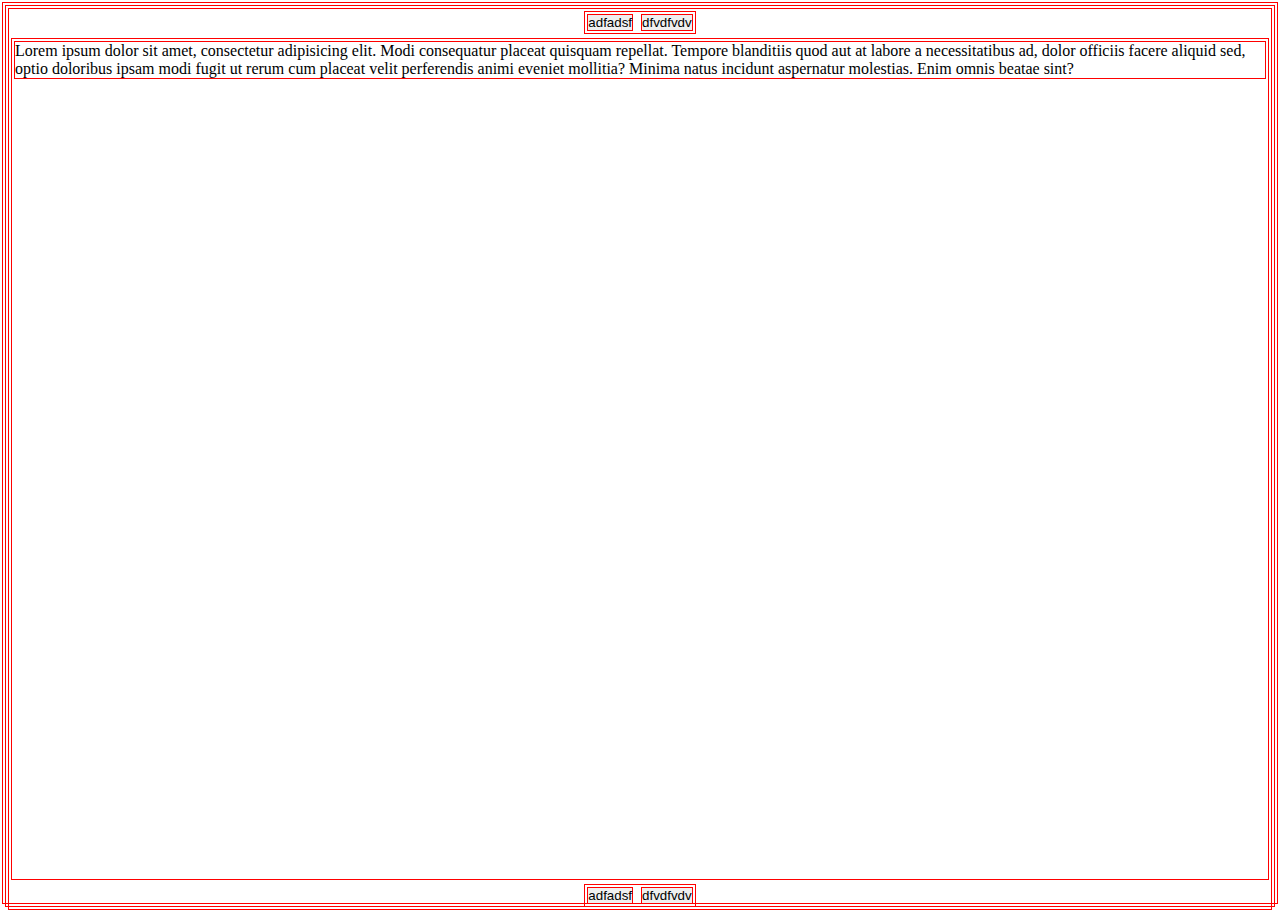
==== allBoxes/index7.html @ 185bc465 "Do 1 webpage Flexbox exercise." ====
<!DOCTYPE html>
<html lang="en">
  <head>
    <meta charset="UTF-8" />
    <meta http-equiv="X-UA-Compatible" content="IE=edge" />
    <meta name="viewport" content="width=device-width, initial-scale=1.0" />
    <title>Document</title>
    <link rel="stylesheet" href="../cssStyles/styles7.css" />
  </head>
  <body>
    <div class="containero">
      <div class="header">
        <button>adfadsf</button>
        <button>dfvdfvdv</button>
      </div>
      <div class="middle">
        <p>
          Lorem ipsum dolor sit amet, consectetur adipisicing elit. Modi
          consequatur placeat quisquam repellat. Tempore blanditiis quod aut at
          labore a necessitatibus ad, dolor officiis facere aliquid sed, optio
          doloribus ipsam modi fugit ut rerum cum placeat velit perferendis
          animi eveniet mollitia? Minima natus incidunt aspernatur molestias.
          Enim omnis beatae sint?
        </p>
      </div>

      <div class="footer">
        <button>adfadsf</button>
        <button>dfvdfvdv</button>
      </div>
    </div>
  </body>
</html>
---- cssStyles/styles7.css ----
body,
html {
  height: 100%;
}

* {
  border: red solid 1px;
  margin: 2px;
  padding: 0;
}

.containero {
  display: flex;
  flex-wrap: nowrap;
  flex-direction: column;
  align-items: center;
  min-height: 100%;
}

.middle {
  flex: 1;
}
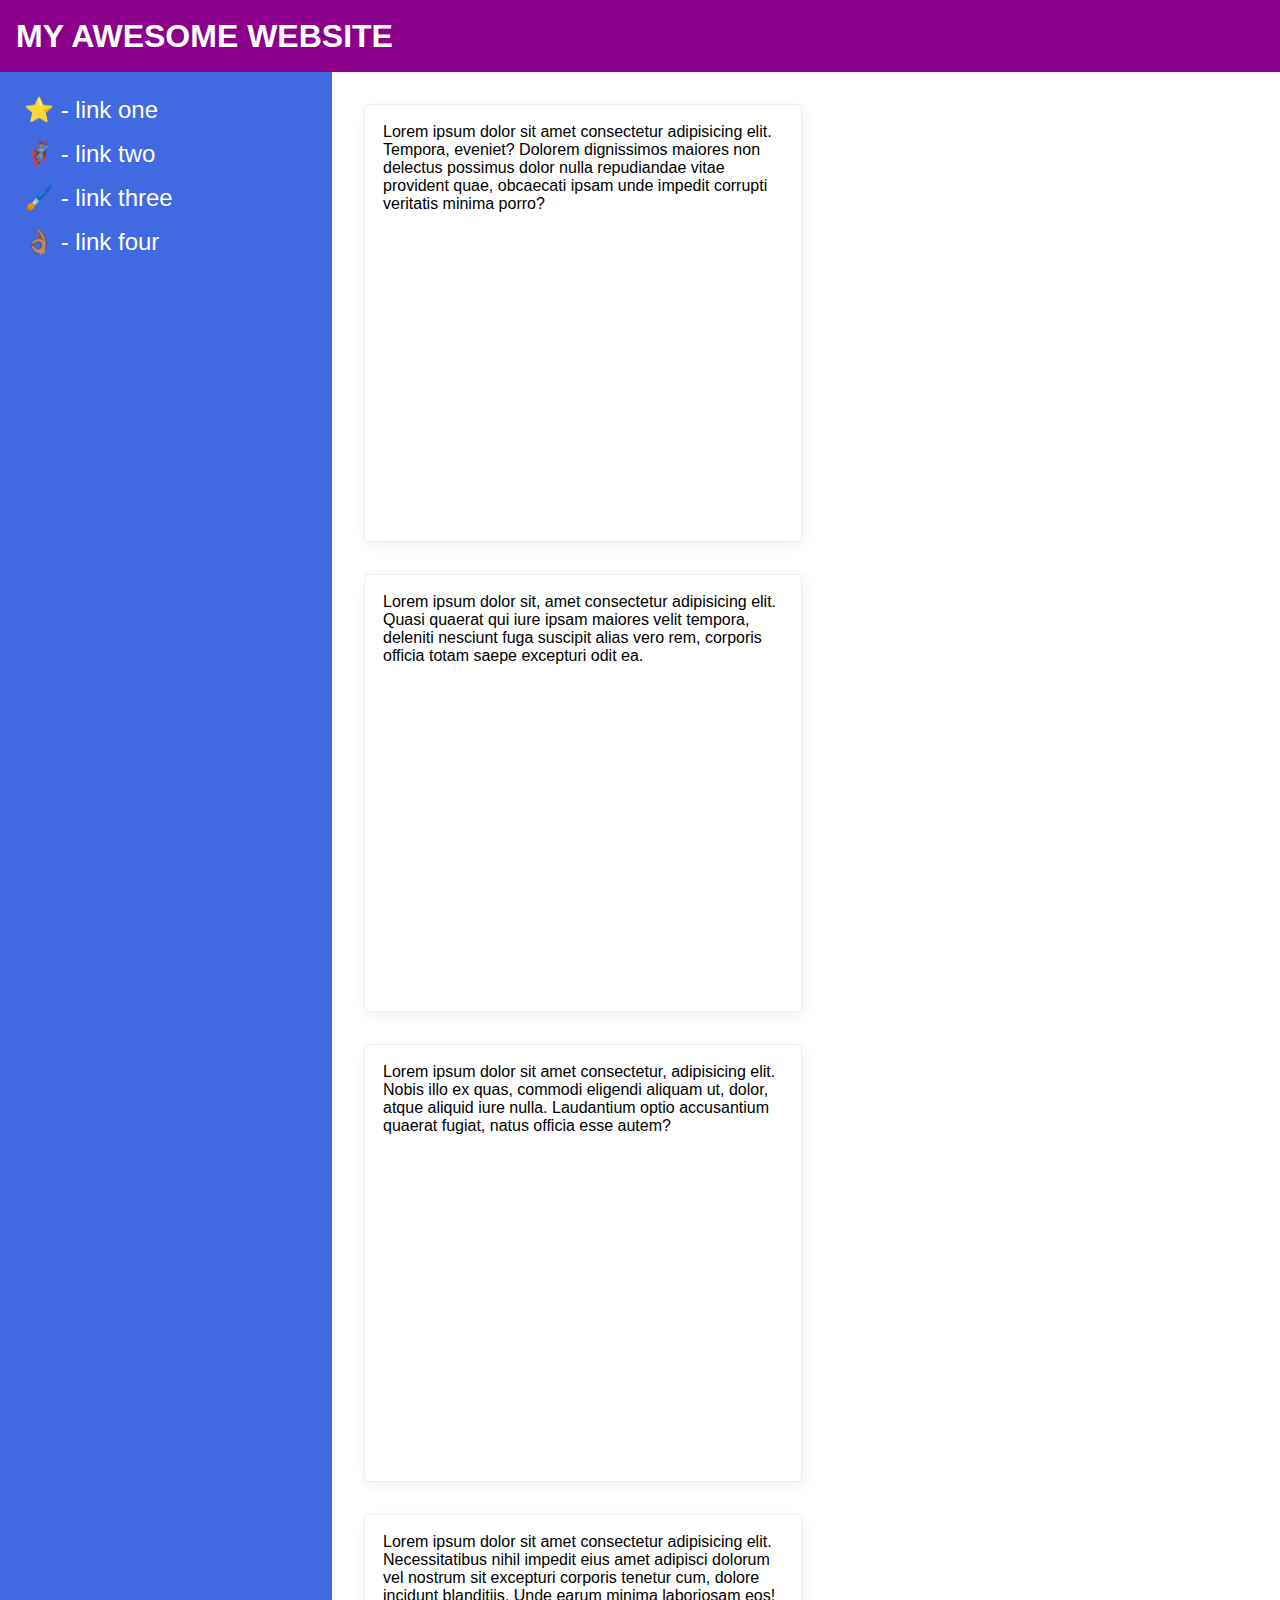
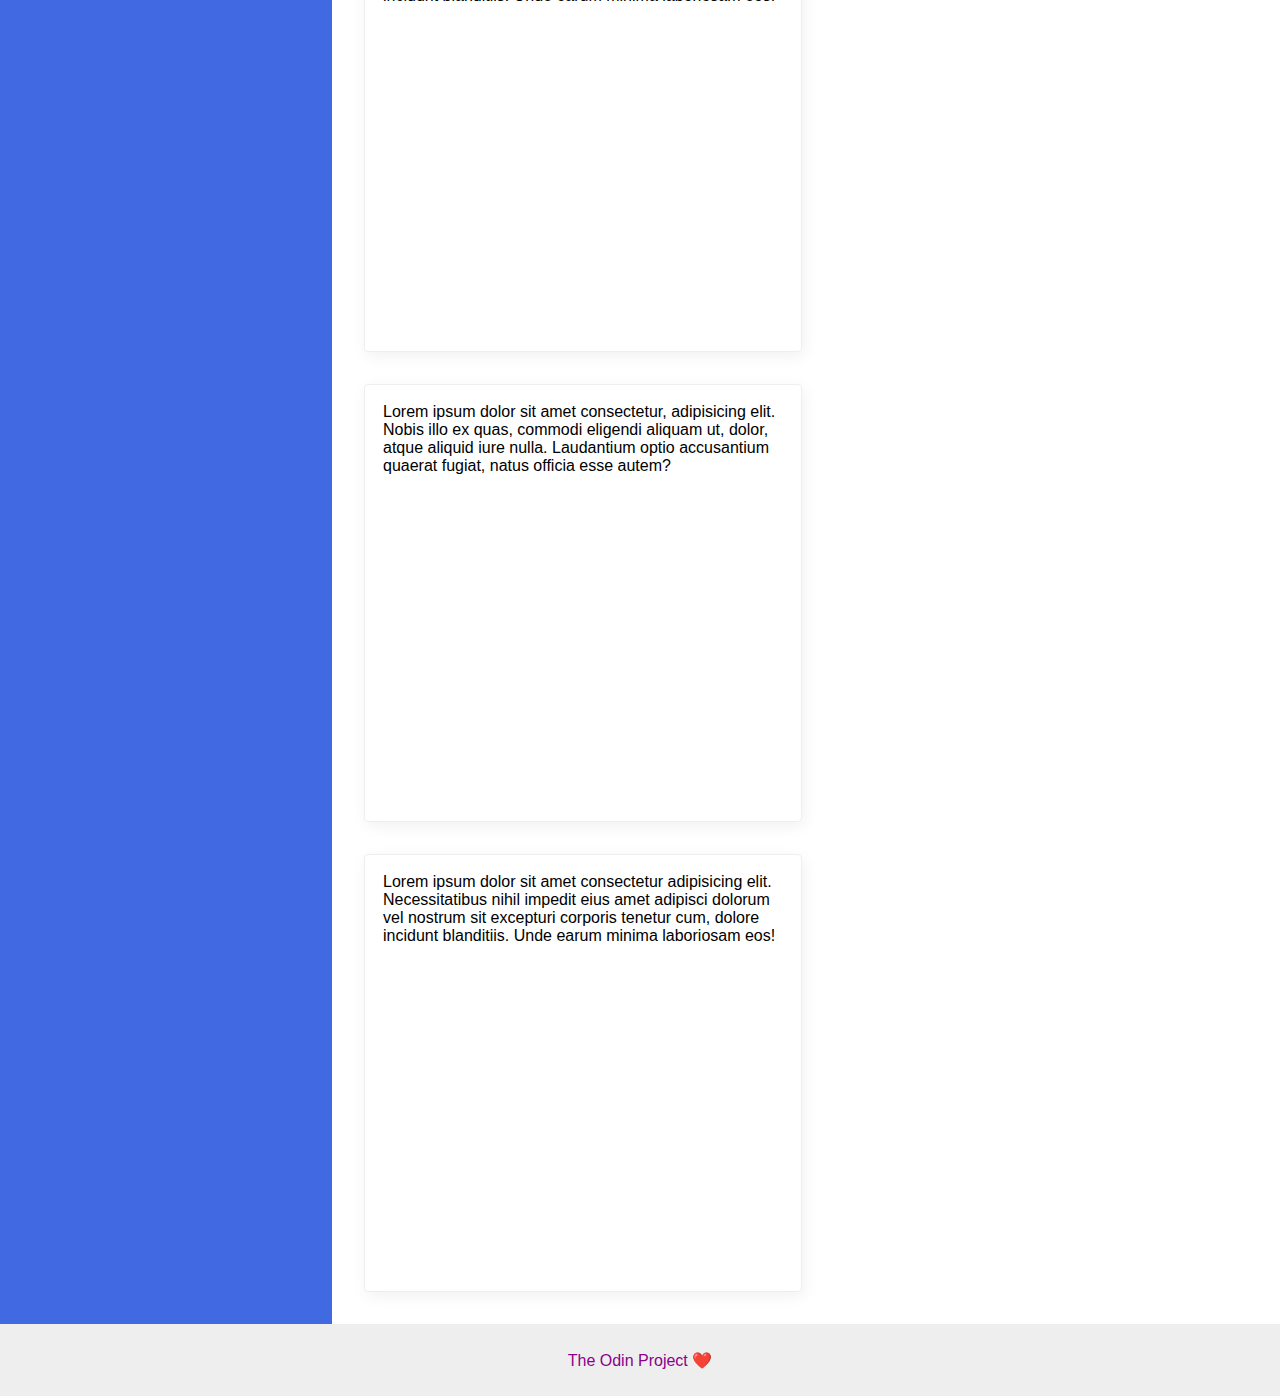
==== commit 9a5739e3: "Do 7th Flexbox exercise." ====
--- a/allBoxes/index7.html
+++ b/allBoxes/index7.html
@@ -4,30 +4,57 @@
     <meta charset="UTF-8" />
     <meta http-equiv="X-UA-Compatible" content="IE=edge" />
     <meta name="viewport" content="width=device-width, initial-scale=1.0" />
-    <title>Document</title>
+    <title>The Holy Grail</title>
     <link rel="stylesheet" href="../cssStyles/styles7.css" />
   </head>
   <body>
-    <div class="containero">
-      <div class="header">
-        <button>adfadsf</button>
-        <button>dfvdfvdv</button>
+    <div class="header">MY AWESOME WEBSITE</div>
+    <div class="middle">
+      <div class="sidebar">
+        <ul>
+          <li><a href="#">⭐ - link one</a></li>
+          <li><a href="#">🦸🏽‍♂️ - link two</a></li>
+          <li><a href="#">🖌️ - link three</a></li>
+          <li><a href="#">👌🏽 - link four</a></li>
+        </ul>
       </div>
-      <div class="middle">
-        <p>
-          Lorem ipsum dolor sit amet, consectetur adipisicing elit. Modi
-          consequatur placeat quisquam repellat. Tempore blanditiis quod aut at
-          labore a necessitatibus ad, dolor officiis facere aliquid sed, optio
-          doloribus ipsam modi fugit ut rerum cum placeat velit perferendis
-          animi eveniet mollitia? Minima natus incidunt aspernatur molestias.
-          Enim omnis beatae sint?
-        </p>
-      </div>
-
-      <div class="footer">
-        <button>adfadsf</button>
-        <button>dfvdfvdv</button>
+      <div class="cards">
+        <div class="card">
+          Lorem ipsum dolor sit amet consectetur adipisicing elit. Tempora,
+          eveniet? Dolorem dignissimos maiores non delectus possimus dolor nulla
+          repudiandae vitae provident quae, obcaecati ipsam unde impedit
+          corrupti veritatis minima porro?
+        </div>
+        <div class="card">
+          Lorem ipsum dolor sit, amet consectetur adipisicing elit. Quasi
+          quaerat qui iure ipsam maiores velit tempora, deleniti nesciunt fuga
+          suscipit alias vero rem, corporis officia totam saepe excepturi odit
+          ea.
+        </div>
+        <div class="card">
+          Lorem ipsum dolor sit amet consectetur, adipisicing elit. Nobis illo
+          ex quas, commodi eligendi aliquam ut, dolor, atque aliquid iure nulla.
+          Laudantium optio accusantium quaerat fugiat, natus officia esse autem?
+        </div>
+        <div class="card">
+          Lorem ipsum dolor sit amet consectetur adipisicing elit.
+          Necessitatibus nihil impedit eius amet adipisci dolorum vel nostrum
+          sit excepturi corporis tenetur cum, dolore incidunt blanditiis. Unde
+          earum minima laboriosam eos!
+        </div>
+        <div class="card">
+          Lorem ipsum dolor sit amet consectetur, adipisicing elit. Nobis illo
+          ex quas, commodi eligendi aliquam ut, dolor, atque aliquid iure nulla.
+          Laudantium optio accusantium quaerat fugiat, natus officia esse autem?
+        </div>
+        <div class="card">
+          Lorem ipsum dolor sit amet consectetur adipisicing elit.
+          Necessitatibus nihil impedit eius amet adipisci dolorum vel nostrum
+          sit excepturi corporis tenetur cum, dolore incidunt blanditiis. Unde
+          earum minima laboriosam eos!
+        </div>
       </div>
     </div>
+    <div class="footer">The Odin Project ❤️</div>
   </body>
 </html>
--- a/cssStyles/styles7.css
+++ b/cssStyles/styles7.css
@@ -1,22 +1,90 @@
-body,
-html {
-  height: 100%;
+body {
+  font-family: -apple-system, "BlinkMacSystemFont", "Segoe UI", "Roboto",
+    "Oxygen", "Ubuntu", "Cantarell", "Open Sans", "Helvetica Neue", sans-serif;
+  margin: 0;
+  min-height: 100vh;
 }
 
-* {
-  border: red solid 1px;
-  margin: 2px;
+.header {
+  height: 72px;
+  background: darkmagenta;
+  color: white;
+}
+
+.footer {
+  height: 72px;
+  background: #eee;
+  color: darkmagenta;
+}
+
+.sidebar {
+  width: 300px;
+  background: royalblue;
+}
+
+.card {
+  border: 1px solid #eee;
+  box-shadow: 2px 4px 16px rgba(0, 0, 0, 0.06);
+  border-radius: 4px;
+}
+
+/* Solution */
+
+body {
+  display: flex;
+  flex-direction: column;
+  padding: 0px;
+  margin: 0px;
+}
+
+.middle {
+  display: flex;
+  flex-grow: 1;
   padding: 0;
 }
 
-.containero {
+.sidebar {
+  padding: 16px;
+  flex-shrink: 0;
+}
+li {
+  padding: 8px;
+  font-size: 24px;
+}
+.cards {
   display: flex;
-  flex-wrap: nowrap;
-  flex-direction: column;
-  align-items: center;
-  min-height: 100%;
+  flex-wrap: wrap;
+  padding: 32px;
+  gap: 32px;
+}
+.card {
+  /* box-sizing: border-box; */
+  width: 400px;
+  height: 400px;
+  padding: 18px;
 }
 
-.middle {
-  flex: 1;
+.footer,
+.header {
+  display: flex;
+  align-items: center;
 }
+.header {
+  justify-content: left;
+  padding-left: 16px;
+  font-weight: 900;
+  font-size: 32px;
+}
+.footer {
+  justify-content: center;
+}
+ul {
+  list-style-type: none;
+  padding: 0;
+  margin: 0;
+}
+
+a {
+  text-decoration: none;
+  color: white;
+}
